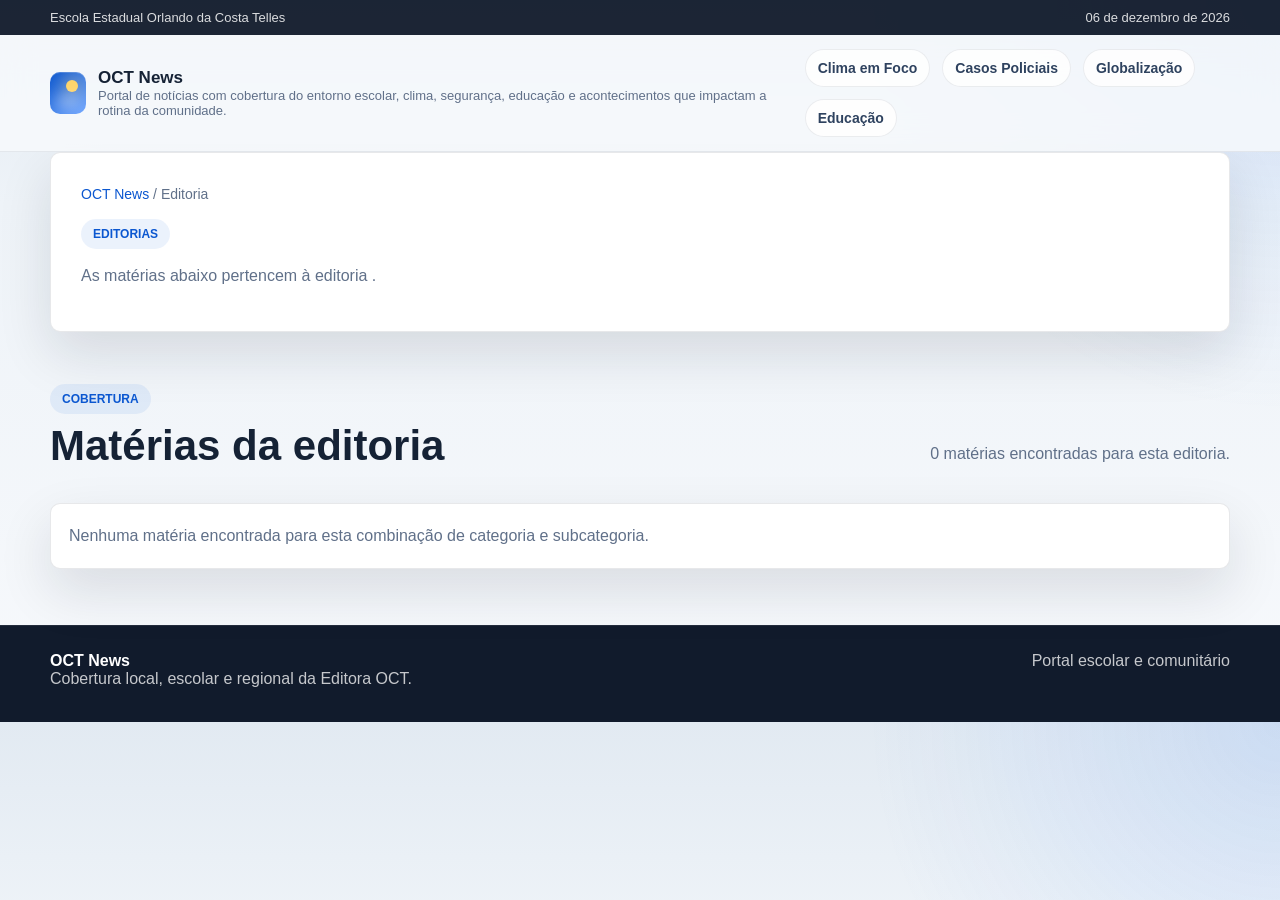
==== categoria.html @ 7b6fda9f "Add files via upload" ====
<!DOCTYPE html>
<html lang="pt-BR">
<head>
  <meta charset="UTF-8">
  <meta name="viewport" content="width=device-width, initial-scale=1.0">
  <title>OCT News</title>
  <link rel="icon" href="favicon.ico">
  <link rel="stylesheet" href="site.css">
</head>
<body data-page="category">
  <header class="topbar">
    <div class="shell topbar-inner">
      <span data-school-name>Escola Estadual Orlando da Costa Telles</span>
      <span id="currentDate">Atualizado hoje</span>
    </div>
  </header>

  <nav class="main-nav">
    <div class="shell main-nav-inner">
      <a class="brand" href="index.html">
        <div class="brand-mark" aria-hidden="true"></div>
        <div>
          <strong data-site-name>OCT News</strong>
          <span data-site-description>Portal de editorias do entorno escolar</span>
        </div>
      </a>
      <div class="nav-links" id="navLinks"></div>
    </div>
  </nav>

  <main class="shell page-stack">
    <section class="category-hero">
      <div class="breadcrumb" id="categoryBreadcrumb"></div>
      <span class="section-kicker">Editorias</span>
      <h1 id="categoryTitle">Carregando editoria...</h1>
      <p id="categorySummary">Estamos organizando as matérias desta editoria.</p>
      <div class="chip-row" id="subCategoryChips"></div>
    </section>

    <section class="featured-mount" id="categoryFeatured"></section>

    <section class="section-block">
      <div class="section-head">
        <div>
          <span class="section-kicker">Cobertura</span>
          <h2>Matérias da editoria</h2>
        </div>
        <p id="categoryCountText">Carregando matérias...</p>
      </div>
      <div class="story-grid" id="categoryNewsGrid"></div>
      <div class="empty-state" id="categoryEmpty" hidden>
        Nenhuma matéria encontrada para esta combinação de categoria e subcategoria.
      </div>
    </section>
  </main>

  <footer class="site-footer">
    <div class="shell footer-inner">
      <div>
        <strong data-site-name>OCT News</strong><br>
        <span data-footer-text>Cobertura local da Editora OCT.</span>
      </div>
      <div>Portal escolar e comunitário</div>
    </div>
  </footer>

  <script src="site.js"></script>
</body>
</html>
---- site.css ----
:root {
  color-scheme: light;
  --bg: #ecf1f6;
  --surface: #ffffff;
  --surface-soft: #f7f9fc;
  --surface-dark: #111b2c;
  --text: #152235;
  --muted: #607089;
  --brand: #0b57d0;
  --brand-soft: #3d82f2;
  --accent: #f59e0b;
  --border: rgba(21, 34, 53, 0.1);
  --shadow: 0 22px 54px rgba(17, 27, 44, 0.12);
}

* {
  box-sizing: border-box;
}

body {
  margin: 0;
  font-family: "Inter", "Segoe UI", Arial, sans-serif;
  color: var(--text);
  background:
    radial-gradient(circle at top right, rgba(61, 130, 242, 0.14), transparent 28%),
    linear-gradient(180deg, #e2eaf2 0%, #eef3f8 28%, #f7f9fc 100%);
}

a {
  color: inherit;
}

img,
video,
audio {
  display: block;
  max-width: 100%;
}

.shell {
  width: min(1180px, calc(100% - 40px));
  margin: 0 auto;
}

.topbar {
  background: rgba(17, 27, 44, 0.95);
  color: rgba(255, 255, 255, 0.84);
  font-size: 13px;
}

.topbar-inner,
.main-nav-inner,
.footer-inner,
.meta-row,
.section-head,
.main-nav .nav-links {
  display: flex;
}

.topbar-inner {
  justify-content: space-between;
  gap: 16px;
  padding: 10px 0;
}

.main-nav {
  position: sticky;
  top: 0;
  z-index: 30;
  backdrop-filter: blur(16px);
  background: rgba(247, 249, 252, 0.84);
  border-bottom: 1px solid rgba(21, 34, 53, 0.08);
}

.main-nav-inner {
  align-items: center;
  justify-content: space-between;
  gap: 20px;
  padding: 14px 0;
}

.brand {
  display: flex;
  align-items: center;
  gap: 12px;
  text-decoration: none;
}

.brand-mark {
  width: 42px;
  height: 42px;
  border-radius: 10px;
  background: linear-gradient(135deg, #0b57d0, #71a7ff);
  position: relative;
  overflow: hidden;
  box-shadow: inset 0 1px 0 rgba(255, 255, 255, 0.2);
}

.brand-mark::before {
  content: "";
  position: absolute;
  width: 12px;
  height: 12px;
  top: 8px;
  right: 8px;
  border-radius: 999px;
  background: #ffd56a;
  box-shadow: 0 0 18px rgba(255, 213, 106, 0.88);
}

.brand-mark::after {
  content: "";
  position: absolute;
  left: 6px;
  right: 6px;
  bottom: 6px;
  height: 12px;
  background: rgba(255, 255, 255, 0.4);
  filter: blur(7px);
  border-radius: 999px;
}

.brand strong {
  display: block;
  font-size: 17px;
}

.brand span {
  display: block;
  color: var(--muted);
  font-size: 13px;
}

.main-nav .nav-links {
  flex-wrap: wrap;
  gap: 12px;
}

.main-nav .nav-links a {
  padding: 10px 12px;
  border-radius: 999px;
  background: rgba(255, 255, 255, 0.78);
  border: 1px solid rgba(21, 34, 53, 0.08);
  text-decoration: none;
  font-size: 14px;
  font-weight: 700;
  color: #2e425f;
}

.hero {
  padding: 42px 0 22px;
}

.hero-grid {
  display: grid;
  grid-template-columns: minmax(0, 1.08fr) minmax(320px, 0.92fr);
  gap: 30px;
  align-items: stretch;
}

.hero-copy,
.hero-feature,
.category-card,
.story-card,
.featured-card,
.category-hero,
.article-hero-card,
.article-content,
.rail-card,
.empty-state {
  background: var(--surface);
  border: 1px solid var(--border);
  border-radius: 10px;
  box-shadow: var(--shadow);
}

.hero-copy {
  min-height: 420px;
  padding: 40px;
  color: white;
  background:
    linear-gradient(180deg, rgba(10, 18, 30, 0.18), rgba(10, 18, 30, 0.72)),
    url("assets/hero-clima.png") center/cover no-repeat;
}

.eyebrow,
.section-kicker,
.feature-kicker,
.meta-badge,
.story-tag {
  display: inline-flex;
  align-items: center;
  gap: 8px;
  width: fit-content;
  padding: 8px 12px;
  border-radius: 999px;
  font-size: 12px;
  font-weight: 800;
  text-transform: uppercase;
}

.eyebrow {
  background: rgba(255, 255, 255, 0.12);
  border: 1px solid rgba(255, 255, 255, 0.16);
}

.section-kicker,
.feature-kicker,
.story-tag {
  color: var(--brand);
  background: rgba(11, 87, 208, 0.08);
}

.hero-copy h1,
.category-hero h1,
.article-hero-copy h1 {
  margin: 18px 0 12px;
  line-height: 0.98;
}

.hero-copy h1 {
  font-size: clamp(42px, 7vw, 74px);
  max-width: 11ch;
}

.hero-copy p,
.hero-feature p,
.section-head p,
.category-card p,
.story-card p,
.featured-card p,
.article-hero-copy p,
.article-content p,
.rail-card p,
.empty-state,
.breadcrumb {
  line-height: 1.7;
}

.hero-copy p,
.hero-feature p {
  color: rgba(255, 255, 255, 0.82);
  font-size: 18px;
}

.hero-feature {
  padding: 26px;
  background: linear-gradient(180deg, #121d31 0%, #192844 100%);
  color: white;
}

.hero-feature h2 {
  margin: 14px 0 10px;
  font-size: clamp(28px, 3vw, 36px);
  line-height: 1.08;
}

.page-stack {
  display: grid;
  gap: 26px;
  padding-bottom: 56px;
}

.section-block {
  display: grid;
  gap: 18px;
}

.section-head {
  justify-content: space-between;
  gap: 20px;
  align-items: end;
}

.section-head h2 {
  margin: 10px 0 0;
  font-size: clamp(28px, 4vw, 42px);
  line-height: 1.04;
}

.section-head p {
  max-width: 480px;
  margin: 0;
  color: var(--muted);
}

.category-grid,
.story-grid {
  display: grid;
  gap: 18px;
}

.category-grid {
  grid-template-columns: repeat(auto-fit, minmax(240px, 1fr));
}

.story-grid {
  grid-template-columns: repeat(auto-fit, minmax(280px, 1fr));
}

.category-card,
.story-card,
.featured-card {
  overflow: hidden;
}

.category-card {
  padding: 22px;
  display: grid;
  gap: 16px;
}

.category-card h3,
.story-card h3,
.featured-card h2,
.article-content h2 {
  margin: 0;
  line-height: 1.08;
}

.category-card h3 {
  font-size: 28px;
}

.chip-row {
  display: flex;
  flex-wrap: wrap;
  gap: 10px;
}

.chip,
.chip-link {
  display: inline-flex;
  align-items: center;
  gap: 6px;
  min-height: 34px;
  padding: 8px 12px;
  border: 1px solid rgba(21, 34, 53, 0.08);
  border-radius: 999px;
  background: #f7f9fc;
  color: #37506f;
  font-size: 13px;
  text-decoration: none;
}

.placeholder {
  display: grid;
  place-items: center;
  width: 100%;
  min-height: 220px;
  padding: 18px;
  text-align: center;
  color: #4d6482;
  background:
    radial-gradient(circle at top left, rgba(61, 130, 242, 0.2), transparent 34%),
    linear-gradient(135deg, #d8e4f4 0%, #eff4fa 100%);
  font-weight: 700;
}

.news-layout {
  align-items: start;
}

.featured-card {
  display: grid;
  grid-template-columns: minmax(0, 1.1fr) minmax(320px, 0.9fr);
  cursor: pointer;
}

.featured-media,
.story-media,
.article-hero-media {
  background: linear-gradient(135deg, #d9e6f7 0%, #edf3fa 100%);
}

.featured-media,
.article-hero-media {
  min-height: 280px;
}

.story-media {
  aspect-ratio: 16 / 10;
}

.featured-media img,
.story-media img,
.article-hero-media img {
  width: 100%;
  height: 100%;
  object-fit: cover;
}

.featured-copy,
.story-copy,
.article-hero-copy {
  padding: 24px;
}

.featured-copy h2 {
  margin-top: 14px;
  font-size: clamp(30px, 4vw, 46px);
}

.story-card {
  cursor: pointer;
  display: grid;
}

.story-copy {
  display: grid;
  gap: 12px;
}

.story-copy h3 {
  font-size: 28px;
}

.meta-row {
  flex-wrap: wrap;
  gap: 10px;
}

.meta-badge {
  background: rgba(11, 87, 208, 0.08);
  color: #365071;
}

.category-hero {
  padding: 30px;
}

.category-hero h1 {
  font-size: clamp(34px, 5vw, 56px);
}

.category-hero p {
  max-width: 780px;
  color: var(--muted);
  margin: 0 0 16px;
}

.breadcrumb {
  color: var(--muted);
  font-size: 14px;
  margin-bottom: 12px;
}

.breadcrumb a {
  color: var(--brand);
  text-decoration: none;
}

.article-shell {
  display: grid;
  gap: 18px;
  padding-bottom: 56px;
}

.article-hero-card {
  overflow: hidden;
}

.article-hero-media {
  min-height: 340px;
}

.article-hero-copy h1 {
  font-size: clamp(34px, 5vw, 60px);
  max-width: 14ch;
}

.article-layout {
  display: grid;
  grid-template-columns: minmax(0, 1fr) 300px;
  gap: 22px;
}

.article-content,
.rail-card {
  padding: 26px;
}

.article-content p {
  margin: 0 0 18px;
  font-size: 19px;
  color: #24374d;
}

.article-content figure {
  margin: 26px 0;
}

.article-content figure img {
  width: 100%;
  border-radius: 8px;
}

.article-content figcaption {
  margin-top: 10px;
  color: var(--muted);
  text-align: center;
  font-size: 14px;
}

.rail-card.dark {
  background: var(--surface-dark);
  color: white;
}

.rail-card.dark p,
.rail-card.dark li {
  color: rgba(255, 255, 255, 0.78);
}

.rail-card h3 {
  margin: 12px 0 10px;
  font-size: 24px;
}

.rail-list {
  display: grid;
  gap: 12px;
  padding: 0;
  margin: 12px 0 0;
  list-style: none;
}

.rail-list li {
  padding-top: 12px;
  border-top: 1px solid rgba(21, 34, 53, 0.08);
}

.rail-card.dark .rail-list li {
  border-top-color: rgba(255, 255, 255, 0.1);
}

.empty-state {
  padding: 18px;
  color: var(--muted);
}

.site-footer {
  background: #111b2c;
  color: rgba(255, 255, 255, 0.76);
  border-top: 1px solid rgba(255, 255, 255, 0.08);
}

.footer-inner {
  justify-content: space-between;
  gap: 16px;
  padding: 26px 0 34px;
}

.footer-inner strong {
  color: white;
}

@media (max-width: 980px) {
  .hero-grid,
  .featured-card,
  .article-layout {
    grid-template-columns: 1fr;
  }
}

@media (max-width: 720px) {
  .shell {
    width: min(100% - 28px, 1180px);
  }

  .main-nav-inner,
  .section-head {
    align-items: start;
    flex-direction: column;
  }

  .hero-copy,
  .hero-feature,
  .category-hero,
  .article-content,
  .rail-card,
  .featured-copy,
  .story-copy,
  .article-hero-copy {
    padding: 20px;
  }

  .hero-copy h1 {
    font-size: 44px;
  }

  .story-copy h3,
  .category-card h3 {
    font-size: 24px;
  }

  .article-content p {
    font-size: 18px;
  }
}
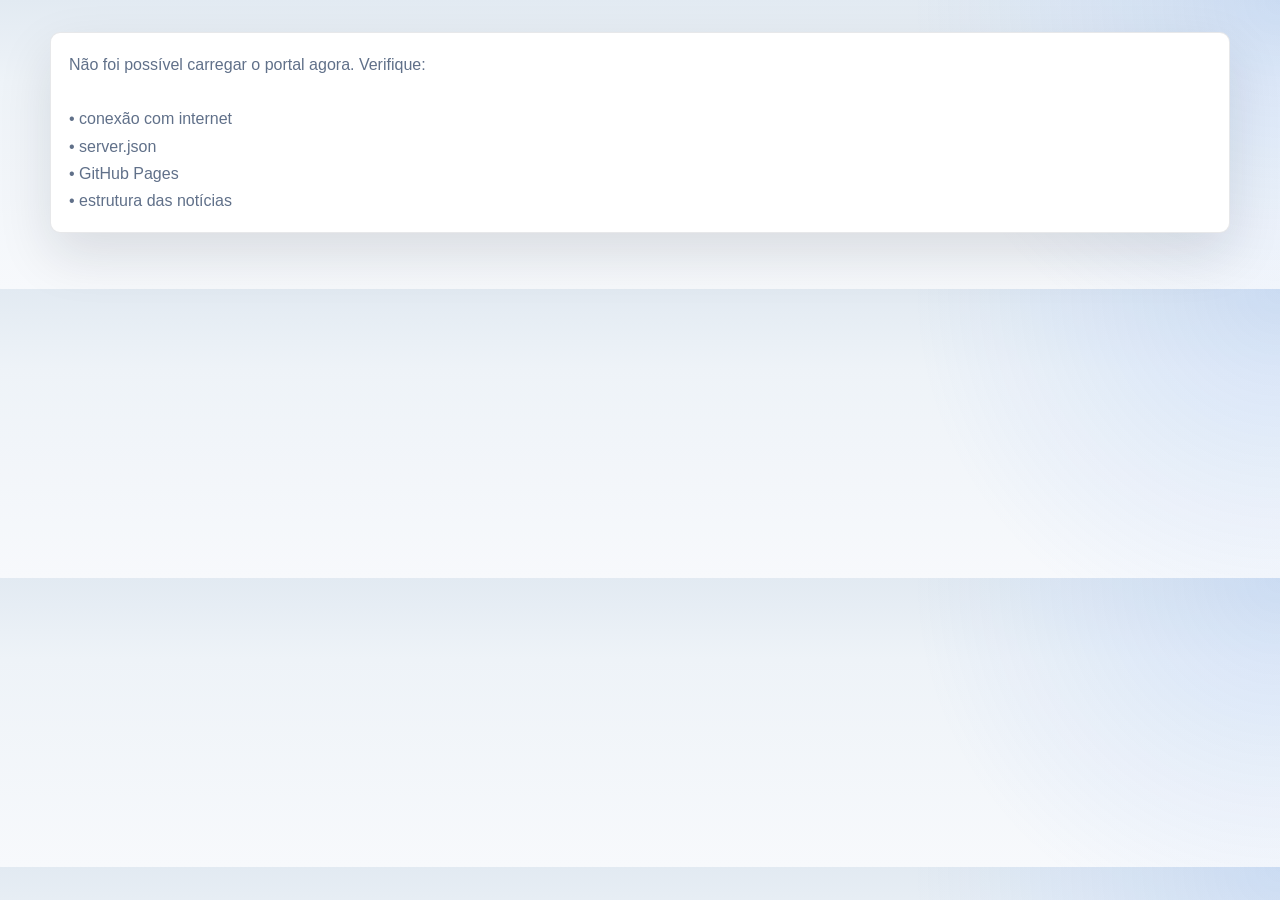
==== commit 741deb4e: "Update categoria.html" ====
--- a/categoria.html
+++ b/categoria.html
@@ -21,7 +21,7 @@
         <div class="brand-mark" aria-hidden="true"></div>
         <div>
           <strong data-site-name>OCT News</strong>
-          <span data-site-description>Portal de editorias do entorno escolar</span>
+          <span data-site-description>Portal de editoriais do entorno escolar</span>
         </div>
       </a>
       <div class="nav-links" id="navLinks"></div>
@@ -31,9 +31,9 @@
   <main class="shell page-stack">
     <section class="category-hero">
       <div class="breadcrumb" id="categoryBreadcrumb"></div>
-      <span class="section-kicker">Editorias</span>
-      <h1 id="categoryTitle">Carregando editoria...</h1>
-      <p id="categorySummary">Estamos organizando as matérias desta editoria.</p>
+      <span class="section-kicker">Editoriais</span>
+      <h1 id="categoryTitle">Carregando editorial...</h1>
+      <p id="categorySummary">Estamos organizando as matérias deste editorial.</p>
       <div class="chip-row" id="subCategoryChips"></div>
     </section>
 
@@ -43,7 +43,7 @@
       <div class="section-head">
         <div>
           <span class="section-kicker">Cobertura</span>
-          <h2>Matérias da editoria</h2>
+          <h2>Matérias do editorial</h2>
         </div>
         <p id="categoryCountText">Carregando matérias...</p>
       </div>
